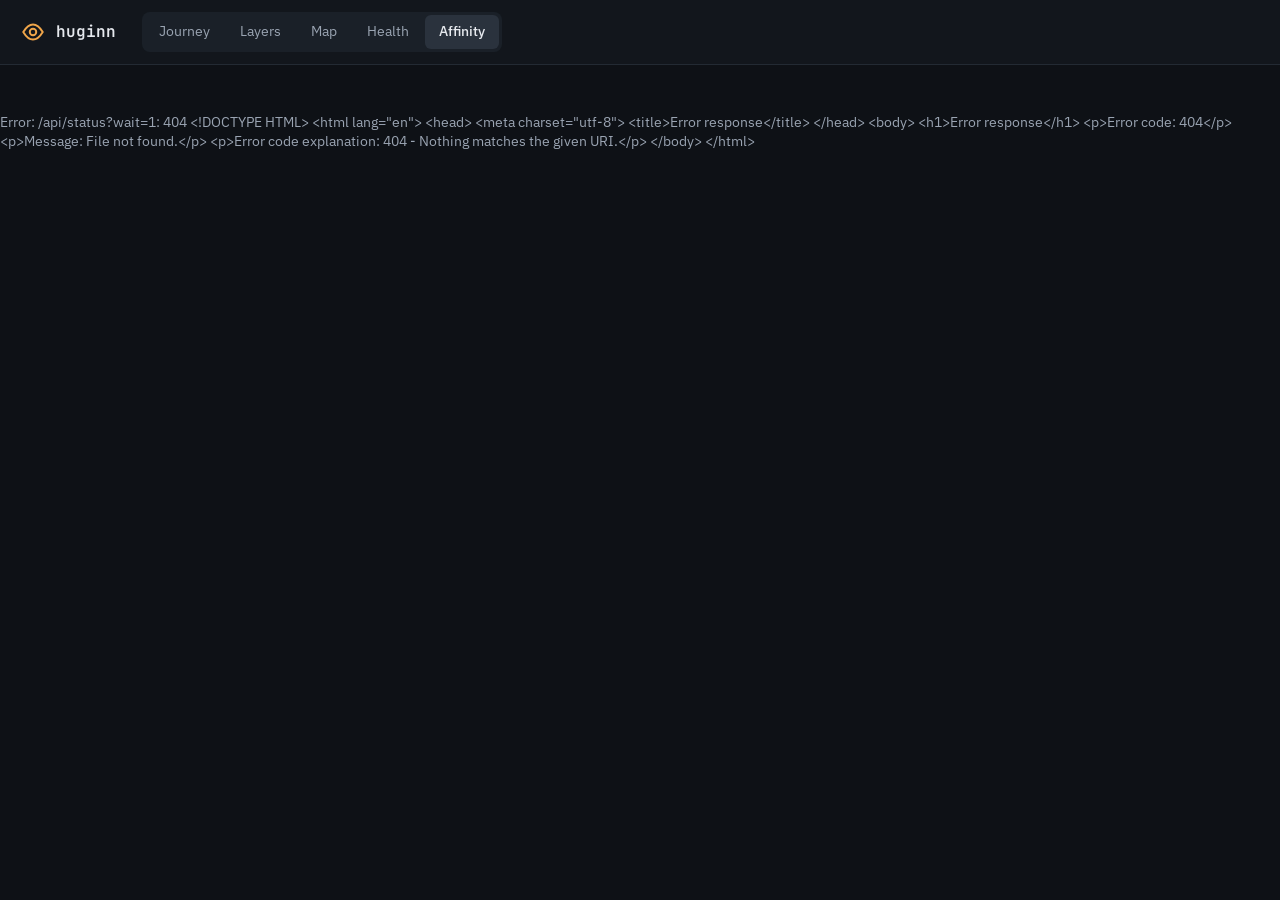
==== internal/web/static/affinity.html @ 20d90197 "Add the affinity page /affinity shows a type's affinity report: the types that look like they do too" ====
<!doctype html>
<html lang="en">
<head>
<meta charset="utf-8">
<meta name="viewport" content="width=device-width, initial-scale=1">
<title>huginn · affinity</title>
<link rel="preconnect" href="https://fonts.googleapis.com">
<link href="https://fonts.googleapis.com/css2?family=IBM+Plex+Sans:wght@400;500;600&amp;family=JetBrains+Mono:wght@400;600&amp;family=Newsreader:opsz,wght@6..72,400;6..72,500&amp;display=swap" rel="stylesheet">
<link rel="stylesheet" href="app.css">
<link rel="stylesheet" href="health.css">
<link rel="stylesheet" href="affinity.css">
</head>
<body>
<header class="top">
  <div class="brand">
    <svg width="26" height="26" viewBox="0 0 24 24" fill="none" stroke="currentColor" stroke-width="1.8" stroke-linecap="round" stroke-linejoin="round" aria-hidden="true"><path d="M3 12c3-5 6-7 9-7s6 2 9 7c-3 5-6 7-9 7s-6-2-9-7z"></path><circle cx="12" cy="12" r="3"></circle></svg>
    <span class="mono">huginn</span>
    <span class="repo" id="repo"></span>
  </div>
  <nav aria-label="Views" class="views">
    <a href="/">Journey</a>
    <a href="/layers">Layers</a>
    <a href="/map">Map</a>
    <a href="/health">Health</a>
    <a href="/affinity" aria-current="page">Affinity</a>
  </nav>
</header>

<div id="loading" class="loading" role="status">Starting…</div>

<div id="app" class="aff" hidden>
  <aside class="picker" aria-labelledby="pickTitle">
    <div class="titlerow">
      <h2 class="h2" id="pickTitle">Types that may do too much</h2>
    </div>
    <span class="muted small">score = blocks × log methods × log fields × log edits</span>
    <div class="seg" role="group" aria-label="Window of history" id="monthSeg"></div>
    <input type="search" id="filter" class="filter" placeholder="Filter types" aria-label="Filter types" autocomplete="off">
    <ol class="types" id="types"></ol>
  </aside>

  <main class="report" id="report" aria-live="polite">
    <section class="summary" aria-label="Summary">
      <p class="eyebrow" id="where"></p>
      <h1 class="headline" id="headline"></h1>
      <p class="lede" id="lede"></p>
      <div class="stats" id="stats"></div>
    </section>

    <section class="panel matrix-panel" aria-labelledby="matTitle">
      <div class="titlerow">
        <h2 class="h2" id="matTitle">Methods × fields</h2>
        <div class="seg" role="group" aria-label="Order" id="orderSeg"></div>
      </div>
      <div class="legend" id="legend"></div>
      <div class="matrix-scroll"><table class="matrix" id="matrix"></table></div>
      <p class="muted small hint">Point at a method to light up its fields and the methods it calls; at a field, the methods using it. Shaded cells are a method using a field of its own block.</p>
    </section>

    <section class="blocks" id="blocks" aria-label="Blocks"></section>

    <div class="pair">
      <section class="panel side" aria-labelledby="findTitle">
        <h2 class="h2" id="findTitle">Findings</h2>
        <ul class="findings" id="findings"></ul>
      </section>
      <section class="panel side" aria-labelledby="stepTitle">
        <h2 class="h2" id="stepTitle">Suggested order</h2>
        <ol class="steps" id="steps"></ol>
        <h3 class="h2 sub" id="noteTitle">Where the signals disagree</h3>
        <ul class="notes" id="notes"></ul>
      </section>
    </div>

    <section class="panel" aria-labelledby="coTitle">
      <div class="titlerow">
        <h2 class="h2" id="coTitle">Change coupling</h2>
        <span class="muted small" id="coSub"></span>
      </div>
      <div class="pair">
        <div class="heat-scroll"><table class="heat" id="heat"></table></div>
        <div class="co-side">
          <ul class="pairs" id="pairs"></ul>
        </div>
      </div>
    </section>

    <section class="panel" aria-labelledby="clTitle">
      <div class="titlerow">
        <h2 class="h2" id="clTitle">Clients</h2>
        <span class="muted small">packages, and files of the type's own package, calling its methods · ~ matched by name only</span>
      </div>
      <div class="scroll"><table class="data clients" id="clients"></table></div>
      <ol class="roles" id="roles"></ol>
      <ul class="uncalled" id="uncalled"></ul>
      <div id="ifaces"></div>
    </section>

    <section class="panel" aria-labelledby="nameTitle">
      <h2 class="h2" id="nameTitle">Names</h2>
      <div id="names"></div>
    </section>
  </main>
</div>
<script src="common.js"></script>
<script src="affinity.js"></script>
</body>
</html>
---- internal/web/static/app.css ----
:root {
  --bg: #0E1116;
  --surface: #12161C;
  --raised: #1A2028;
  --line: #232A33;
  --line-strong: #2A323D;
  --text: #E6E9EE;
  --text-2: #C9CFD8;
  --muted: #9AA4B2;
  --accent: #F0A64A;
  --accent-bg: #2A2418;
  --added: #6FCF97;
  --body: #5BA8F5;
  --signature: #F0A64A;
  --renamed: #C792EA;
  --moved: #8FD3E8;
  --deleted: #EF8A8A;
  --bar: #2C4A5E;
}

* { box-sizing: border-box; }
[hidden] { display: none !important; }
body {
  margin: 0; min-height: 100vh; background: var(--bg); color: var(--text);
  font: 14px/1.4 'IBM Plex Sans', system-ui, sans-serif;
  display: flex; flex-direction: column;
}
button { font: inherit; color: inherit; }
a { color: var(--accent); }
a:hover { color: #FFC27A; }
h1 { margin: 0; font-size: 20px; font-weight: 600; }
.h2 { margin: 0; font-size: 13px; font-weight: 600; }
.mono { font-family: 'JetBrains Mono', ui-monospace, monospace; }
.muted { color: var(--muted); }
.small { font-size: 12px; }
.eyebrow { margin: 0; font-size: 11px; font-weight: 600; letter-spacing: .08em; text-transform: uppercase; color: var(--muted); }
.eyebrow-row { display: flex; justify-content: space-between; align-items: center; }
.panel { background: var(--surface); border: 1px solid var(--line); border-radius: 10px; }
.titlerow { display: flex; flex-wrap: wrap; align-items: baseline; gap: 10px 12px; }

.top { display: flex; flex-wrap: wrap; align-items: center; gap: 16px; padding: 12px 20px; border-bottom: 1px solid var(--line); background: var(--surface); }
.brand { display: flex; align-items: center; gap: 10px; color: var(--accent); }
.brand .mono { color: var(--text); font-weight: 600; font-size: 16px; }
.repo { color: var(--muted); font-size: 13px; }
.views { display: flex; gap: 2px; padding: 3px; background: var(--raised); border-radius: 8px; }
.views a { padding: 7px 14px; border-radius: 6px; color: var(--muted); text-decoration: none; }
.views a[aria-current] { background: var(--line-strong); color: var(--text); font-weight: 500; }
.crumbs { display: flex; flex-wrap: wrap; align-items: center; gap: 6px; font-size: 13px; color: var(--muted); }
.crumbs button { border: 0; background: none; padding: 0; color: var(--muted); cursor: pointer; }
.crumbs button:hover { color: var(--text); }
.crumbs .here { color: var(--text); }

.loading { margin: 48px auto; color: var(--muted); }

.cols { display: flex; flex-wrap: wrap; flex: 1; align-items: stretch; }
.outline { flex: 1 0 260px; max-width: 100%; padding: 20px 16px; border-right: 1px solid var(--line); background: var(--surface); display: flex; flex-direction: column; gap: 12px; }
.center { flex: 999 1 560px; min-width: 0; padding: 20px 24px; display: flex; flex-direction: column; gap: 16px; }
.detail { flex: 1 0 300px; max-width: 100%; padding: 20px; border-left: 1px solid var(--line); background: var(--surface); display: flex; flex-direction: column; gap: 18px; }

.k-type { color: var(--added); } .k-func { color: var(--body); } .k-method { color: var(--renamed); }
.k-var, .k-const, .k-file { color: var(--muted); }

.legend { display: flex; flex-wrap: wrap; gap: 14px; font-size: 12px; color: var(--text-2); }
.legend span { display: flex; align-items: center; gap: 6px; }

.mark { display: inline-block; width: 10px; height: 10px; border-radius: 50%; }
.mark.diamond { width: 9px; height: 9px; border-radius: 2px; transform: rotate(45deg); }
.m-added { background: var(--added); } .m-body { background: var(--body); } .m-signature { background: var(--signature); }
.m-renamed { background: var(--renamed); } .m-moved { background: var(--moved); } .m-deleted { background: var(--deleted); }

.axis { display: grid; grid-template-columns: 200px minmax(0, 1fr); gap: 12px; font-size: 11px; color: var(--muted); padding: 0 6px 6px; border-bottom: 1px solid var(--line); position: sticky; top: 0; background: var(--surface); z-index: 2; }
.track { position: relative; display: grid; gap: 2px; align-items: center; height: 22px; }
.track .mark { justify-self: center; position: relative; z-index: 1; }
.empty { padding: 24px; color: var(--muted); }

.sel-name { font-family: 'JetBrains Mono', monospace; font-size: 16px; font-weight: 600; overflow-wrap: anywhere; }
.sig { display: block; padding: 10px; background: var(--bg); border: 1px solid var(--line); border-radius: 6px; font-family: 'JetBrains Mono', monospace; font-size: 12px; color: var(--text-2); white-space: pre-wrap; overflow-wrap: anywhere; }
.stack { display: flex; flex-direction: column; gap: 6px; }

.btn { display: inline-flex; align-items: center; min-height: 34px; padding: 0 14px; border: 1px solid var(--line-strong); border-radius: 6px; background: var(--raised); color: var(--text); text-decoration: none; font-size: 13px; white-space: nowrap; }
a.btn:hover { border-color: var(--accent); color: var(--text); }
.btn[aria-disabled="true"] { color: var(--muted); opacity: .5; cursor: default; }
.headline { margin: 0; font-size: 15px; }
.headline strong { color: var(--accent); font-weight: 600; }

.dots { display: inline-flex; gap: 3px; flex: none; min-width: 10px; }
.dot { display: inline-block; width: 8px; height: 8px; border-radius: 50%; flex: none; }

.chip { display: inline-flex; align-items: center; gap: 7px; min-height: 32px; padding: 0 12px; border: 1px solid var(--line-strong); border-radius: 999px; background: var(--surface); color: var(--text-2); font-size: 12px; cursor: pointer; }
.chip:hover { border-color: var(--muted); }
.chip[aria-pressed="true"] { background: var(--accent-bg); border-color: var(--accent); color: var(--text); }
.chip .n { color: var(--muted); font-size: 11px; }

.cards { display: flex; flex-direction: column; gap: 12px; }
.card { display: flex; flex-direction: column; gap: 8px; padding: 14px 16px; background: var(--surface); border: 1px solid var(--line); border-left: 3px solid var(--line-strong); border-radius: 10px; min-width: 0; }
.card-head { display: flex; flex-wrap: wrap; align-items: center; gap: 8px; }
.tag { padding: 1px 6px; border: 1px solid var(--line-strong); border-radius: 4px; font-size: 11px; color: var(--muted); }
.summary { font-size: 12px; color: var(--text-2); }

.stats { display: grid; grid-template-columns: repeat(3, minmax(0, 1fr)); gap: 8px; }
.stat { display: flex; flex-direction: column; gap: 2px; padding: 10px; background: var(--bg); border: 1px solid var(--line); border-radius: 8px; }
.stat strong { font-size: 20px; font-weight: 600; }
.detail details summary { cursor: pointer; }

@media (max-width: 480px) {
  .top { padding: 12px 16px; }
  .views a { padding: 7px 10px; }
}

@media (max-width: 700px) {
  .stats { grid-template-columns: 1fr 1fr; }
  .outline, .detail { border: 0; border-bottom: 1px solid var(--line); }
  .center { padding: 16px; }
}
---- internal/web/static/health.css ----
/* The health page; app.css holds the shared base. */

.health { width: 100%; max-width: 1280px; margin: 0 auto; padding: 28px 24px 40px; display: flex; flex-direction: column; gap: 24px; }

.summary { display: flex; flex-direction: column; gap: 10px; max-width: 900px; }
.headline { font-family: 'Newsreader', Georgia, serif; font-size: 32px; font-weight: 500; line-height: 1.2; overflow-wrap: anywhere; }
.lede { margin: 0; font-family: 'Newsreader', Georgia, serif; font-size: 19px; line-height: 1.5; color: var(--text-2); }

.cards { display: grid; grid-template-columns: repeat(auto-fit, minmax(260px, 1fr)); gap: 12px; }
.card { display: flex; flex-direction: column; gap: 10px; padding: 16px 18px; --v: var(--muted); }
.card.v-watch { --v: var(--accent); }
.card.v-good { --v: var(--added); }
.card.v-info { --v: var(--body); }
.card.pending { border-style: dashed; background: none; }
.cardhead { display: flex; align-items: center; justify-content: space-between; gap: 8px; }
.cardhead .h2 { color: var(--text-2); }
.verdict { flex: none; display: inline-flex; align-items: center; gap: 4px; padding: 2px 8px; border: 1px solid var(--v); border-radius: 999px; color: var(--v); font-size: 11px; font-weight: 600; }
.value { display: flex; flex-wrap: wrap; align-items: baseline; gap: 4px 10px; }
.big { font-size: 32px; font-weight: 600; line-height: 1; }
.spark { display: block; width: 100%; height: 52px; }
.spark .base { stroke: var(--line); stroke-width: 1; vector-effect: non-scaling-stroke; }
.spark .line { fill: none; stroke: var(--v); stroke-width: 2; stroke-linejoin: round; vector-effect: non-scaling-stroke; }
.spark .area { fill: var(--v); opacity: .12; stroke: none; }
.spark rect { fill: var(--v); opacity: .8; }
.axis { display: flex; justify-content: space-between; font-size: 10px; color: var(--muted); }
.why { margin: 0; font-size: 13px; line-height: 1.5; color: var(--muted); }
.card .why code { font-family: 'JetBrains Mono', monospace; font-size: 12px; color: var(--text-2); }

.pair { display: flex; flex-wrap: wrap; gap: 12px; align-items: stretch; }
.hot { flex: 999 1 600px; min-width: 0; padding: 18px; display: flex; flex-direction: column; gap: 12px; }
.owners { flex: 1 0 300px; min-width: 0; padding: 18px; display: flex; flex-direction: column; gap: 12px; }

.scroll { overflow-x: auto; }
.data { width: 100%; min-width: 480px; border-collapse: collapse; font-size: 13px; }
.data th { padding: 6px 8px; text-align: left; font-size: 11px; font-weight: 500; color: var(--muted); }
.data td { padding: 9px 8px; border-top: 1px solid var(--line); }
.data .num { text-align: right; font-variant-numeric: tabular-nums; }
.data .bar { width: 18%; }
.data td.mono { font-size: 12px; white-space: nowrap; }
.data td:last-child { white-space: nowrap; }
.data a { text-decoration: none; }
.data a:hover { text-decoration: underline; }
#hotspots { min-width: 720px; }
.meter { display: block; height: 8px; border-radius: 4px; background: var(--accent); }

.stack { display: flex; height: 10px; border-radius: 5px; overflow: hidden; background: var(--raised); }
.ownlist { margin: 0; padding: 0; list-style: none; display: flex; flex-direction: column; gap: 6px; }
.ownlist li { display: flex; align-items: center; gap: 8px; }
.ownlist .sw { flex: none; width: 10px; height: 10px; border-radius: 2px; }
.ownlist .who { flex: 1; min-width: 0; overflow: hidden; text-overflow: ellipsis; white-space: nowrap; }

.silos { display: flex; flex-direction: column; gap: 12px; }
.h2.section { font-size: 18px; color: var(--text); }
.silos .lede { font-size: 17px; max-width: 900px; }
.silo-list { flex: 999 1 600px; min-width: 0; padding: 18px; display: flex; flex-direction: column; gap: 10px; }
.leave { flex: 1 0 320px; min-width: 0; padding: 18px; display: flex; flex-direction: column; gap: 10px; }
.coupling { padding: 18px; display: flex; flex-direction: column; gap: 10px; }
.titlerow .seg { margin-left: auto; }
.seg { display: inline-flex; gap: 2px; padding: 3px; background: var(--raised); border-radius: 8px; }
.seg button { border: 0; padding: 4px 12px; border-radius: 6px; background: none; color: var(--muted); font: inherit; font-size: 12px; cursor: pointer; }
.seg button[aria-pressed="true"] { background: var(--line-strong); color: var(--text); font-weight: 500; }
.data td.unit { min-width: 260px; }
.data .unit a { font-family: 'JetBrains Mono', monospace; font-size: 12px; overflow-wrap: anywhere; }
.reasons { margin-top: 4px; font-size: 12px; line-height: 1.5; color: var(--muted); }
.share { display: flex; align-items: center; gap: 8px; white-space: nowrap; }
.share .meter { flex: none; width: 48px; }
.meter.gauge { background: var(--raised); }
.meter.gauge > span { display: block; height: 100%; border-radius: 4px; background: var(--accent); }
.away { color: var(--deleted); }
.who { display: flex; flex-wrap: wrap; gap: 6px; }
.who label { display: inline-flex; align-items: center; gap: 6px; padding: 4px 10px; border: 1px solid var(--line-strong); border-radius: 999px; font-size: 12px; cursor: pointer; }
.who label:has(input:checked) { border-color: var(--accent); background: var(--accent-bg); }
.who input { margin: 0; accent-color: var(--accent); }
.losses { margin: 0; padding: 0; list-style: none; display: flex; flex-direction: column; }
.losses li { padding: 9px 0; border-top: 1px solid var(--line); }
.losses .unit a { font-family: 'JetBrains Mono', monospace; font-size: 12px; text-decoration: none; overflow-wrap: anywhere; }
.fate { display: inline-block; margin-right: 6px; padding: 1px 7px; border: 1px solid currentColor; border-radius: 999px; font-size: 10px; font-weight: 600; letter-spacing: .04em; text-transform: uppercase; vertical-align: 1px; }
.fate.orphaned { color: var(--deleted); }
.fate.single { color: var(--accent); }
.leave .summ { margin: 0; font-size: 13px; line-height: 1.5; color: var(--text-2); }

@media (max-width: 600px) {
  .health { padding: 20px 16px 32px; }
  .headline { font-size: 26px; }
}
---- internal/web/static/affinity.css ----
/* The affinity page; app.css holds the shared base, health.css the panels. */

.aff {
  --b0: var(--body); --b1: var(--added); --b2: var(--renamed); --b3: var(--moved);
  --b4: var(--signature); --b5: var(--deleted); --b6: #D4C46A; --b7: #A7B4C4;
  display: flex; flex-wrap: wrap; flex: 1; align-items: stretch;
}
.bk0 { --bk: var(--b0); } .bk1 { --bk: var(--b1); } .bk2 { --bk: var(--b2); } .bk3 { --bk: var(--b3); }
.bk4 { --bk: var(--b4); } .bk5 { --bk: var(--b5); } .bk6 { --bk: var(--b6); } .bk7 { --bk: var(--b7); }

.picker { flex: 1 0 260px; max-width: 100%; padding: 20px 16px; border-right: 1px solid var(--line); background: var(--surface); display: flex; flex-direction: column; gap: 10px; }
.picker .seg { align-self: flex-start; }
.filter { width: 100%; min-height: 34px; padding: 0 10px; border: 1px solid var(--line-strong); border-radius: 6px; background: var(--bg); color: var(--text); font: inherit; }
.filter:focus { outline: 2px solid var(--accent); outline-offset: 1px; }
.types { margin: 0; padding: 0; list-style: none; display: flex; flex-direction: column; gap: 2px; overflow-y: auto; max-height: calc(100vh - 230px); }
.types button { width: 100%; display: flex; flex-direction: column; gap: 2px; padding: 8px 10px; border: 1px solid transparent; border-radius: 6px; background: none; text-align: left; cursor: pointer; }
.types button:hover { background: var(--raised); }
.types button[aria-current="true"] { background: var(--accent-bg); border-color: var(--accent); }
.types .tn { font-family: 'JetBrains Mono', monospace; font-size: 13px; color: var(--text); overflow-wrap: anywhere; }
.types .td { font-size: 11px; color: var(--muted); }

.report { flex: 999 1 640px; min-width: 0; padding: 24px 24px 40px; display: flex; flex-direction: column; gap: 20px; }
.report[aria-busy="true"] { opacity: .55; }
.report.failed > :not(.summary), .report.failed .stats { display: none; }
.report .summary { max-width: none; }
.report .headline { font-size: 28px; }
.report .lede { font-size: 17px; max-width: 900px; }
.stats { grid-template-columns: repeat(auto-fit, minmax(120px, 1fr)); max-width: 760px; }
.stat span { font-size: 12px; color: var(--muted); }
.report > .panel, .report .pair > .panel { padding: 18px; display: flex; flex-direction: column; gap: 12px; min-width: 0; }
.side { flex: 1 1 380px; }
.h2.sub { margin-top: 8px; }
.seg button[aria-pressed="true"] { background: var(--line-strong); color: var(--text); }
.titlerow .seg { margin-left: auto; }
.empty-note { color: var(--muted); font-size: 13px; margin: 0; }
.error { color: var(--deleted); }

/* The matrix */
.legend .sw { display: inline-grid; place-items: center; width: 22px; height: 18px; border-radius: 3px; font-family: 'JetBrains Mono', monospace; font-size: 11px; }
.matrix-scroll { overflow: auto; max-height: 76vh; border: 1px solid var(--line); border-radius: 8px; }
.matrix { border-collapse: separate; border-spacing: 0; font-size: 12px; }
.matrix th, .matrix td { padding: 0; background: var(--surface); }
.matrix thead th { position: sticky; top: 0; z-index: 2; vertical-align: bottom; border-bottom: 1px solid var(--line-strong); }
.matrix thead th.corner { left: 0; z-index: 3; text-align: left; padding: 8px 10px; font-weight: 500; color: var(--muted); font-size: 11px; }
.matrix .colhead { width: 26px; min-width: 26px; height: 128px; border-top: 3px solid var(--bk, transparent); cursor: default; }
.matrix .colhead span { display: inline-block; writing-mode: vertical-rl; transform: rotate(180deg); padding: 6px 0; font-family: 'JetBrains Mono', monospace; font-weight: 400; color: var(--text-2); white-space: nowrap; max-height: 120px; overflow: hidden; text-overflow: ellipsis; }
.matrix .colhead.x span { color: var(--muted); font-style: italic; }
.matrix .callhead { padding: 6px 10px; text-align: left; font-weight: 500; color: var(--muted); font-size: 11px; }
.matrix tbody th { position: sticky; left: 0; z-index: 1; text-align: left; padding: 0 10px 0 0; white-space: nowrap; border-left: 3px solid var(--bk, transparent); font-weight: 400; }
.matrix tbody th .tag { display: inline-block; width: 24px; margin-right: 6px; text-align: center; font-family: 'JetBrains Mono', monospace; font-size: 11px; color: var(--bk, var(--muted)); border: 0; padding: 0; }
.matrix tbody th a { font-family: 'JetBrains Mono', monospace; color: var(--text); text-decoration: none; }
.matrix tbody th a:hover { color: var(--accent); }
.matrix td.cell { width: 26px; min-width: 26px; height: 24px; text-align: center; font-family: 'JetBrains Mono', monospace; font-size: 11px; color: var(--muted); border-top: 1px solid var(--line); }
.matrix td.cell.tint { background: color-mix(in srgb, var(--bk) 16%, var(--surface)); }
.matrix td.cell.w { color: var(--text); font-weight: 600; }
.matrix td.cell.rw { color: var(--text); font-weight: 600; }
.matrix td.cell.r { color: var(--text-2); }
.matrix td.cell.x { background: color-mix(in srgb, var(--raised) 60%, var(--surface)); }
.matrix .sep { border-left: 1px solid var(--line-strong); }
.matrix .sep2 { border-left: 3px double var(--line-strong); }
.matrix td.calls { padding: 0 10px; white-space: nowrap; color: var(--muted); font-size: 11px; border-top: 1px solid var(--line); }
.matrix tbody tr.kind-bridge th a, .matrix tbody tr.kind-free th a { color: var(--text-2); font-style: italic; }
.matrix .hl-r th, .matrix .hl-r td { background: var(--raised); }
.matrix .hl-c { background: var(--raised) !important; }
.matrix .hl-call th a { color: var(--accent); }
.matrix .hl-r td.cell.tint, .matrix td.cell.tint.hl-c { background: color-mix(in srgb, var(--bk) 30%, var(--raised)) !important; }
.hint { margin: 0; }

/* Blocks */
.blocks { display: grid; grid-template-columns: repeat(auto-fit, minmax(300px, 1fr)); gap: 12px; }
.block { display: flex; flex-direction: column; gap: 8px; padding: 14px 16px; border-left: 3px solid var(--bk); }
.block-head { display: flex; align-items: baseline; gap: 10px; flex-wrap: wrap; }
.letter { display: inline-grid; place-items: center; min-width: 24px; height: 24px; padding: 0 6px; border-radius: 6px; background: color-mix(in srgb, var(--bk) 22%, transparent); color: var(--bk); font-family: 'JetBrains Mono', monospace; font-weight: 600; }
.block-label { font-family: 'JetBrains Mono', monospace; font-size: 14px; font-weight: 600; }
.block .kv { display: grid; grid-template-columns: 64px 1fr; gap: 4px 8px; font-size: 12px; }
.block .kv dt { color: var(--muted); }
.block .kv dd { margin: 0; font-family: 'JetBrains Mono', monospace; color: var(--text-2); overflow-wrap: anywhere; }
.block .why { font-size: 12px; }
.signals { display: flex; flex-wrap: wrap; gap: 6px; }

/* Findings, steps, notes */
.findings, .notes, .uncalled { margin: 0; padding: 0; list-style: none; display: flex; flex-direction: column; gap: 10px; }
.findings li { display: flex; flex-direction: column; gap: 3px; padding-left: 10px; border-left: 2px solid var(--line-strong); }
.findings .fk { font-size: 11px; font-weight: 600; letter-spacing: .06em; text-transform: uppercase; color: var(--accent); }
.findings .adv { font-size: 12px; color: var(--muted); }
.steps { margin: 0; padding-left: 20px; display: flex; flex-direction: column; gap: 10px; }
.steps li { padding-left: 4px; }
.steps .signals { margin-top: 4px; }
.notes li { font-size: 13px; color: var(--text-2); padding-left: 10px; border-left: 2px solid var(--signature); }

/* Change coupling */
.heat-scroll { flex: 1 1 360px; min-width: 0; overflow: auto; max-height: 60vh; }
.heat { border-collapse: separate; border-spacing: 2px; font-size: 11px; }
.heat th { text-align: right; padding-right: 6px; font-family: 'JetBrains Mono', monospace; font-weight: 400; color: var(--text-2); white-space: nowrap; border-right: 3px solid var(--bk, transparent); }
.heat td { width: 14px; min-width: 14px; height: 14px; border-radius: 3px; background: var(--raised); }
.heat td.on { background: color-mix(in srgb, var(--body) calc(var(--v) * 100%), var(--raised)); }
.heat td.cross.on { background: color-mix(in srgb, var(--signature) calc(var(--v) * 100%), var(--raised)); }
.heat td.strong { outline: 1px solid var(--text-2); }
.co-side { flex: 1 1 320px; min-width: 0; display: flex; flex-direction: column; gap: 12px; }
.pairs { margin: 0; padding: 0; list-style: none; display: flex; flex-direction: column; gap: 8px; font-size: 13px; }
.pairs .pn { font-family: 'JetBrains Mono', monospace; }
.pairs .ptext { font-size: 12px; color: var(--muted); }

/* Clients */
.clients { min-width: 0; }
.clients th.m { writing-mode: vertical-rl; transform: rotate(180deg); text-align: left; padding: 6px 2px; font-family: 'JetBrains Mono', monospace; font-weight: 400; white-space: nowrap; }
.clients td.d { text-align: center; color: var(--accent); }
.clients td.d.approx { color: var(--muted); }
.clients td.cname { font-family: 'JetBrains Mono', monospace; font-size: 12px; white-space: nowrap; }
.roles { margin: 0; padding-left: 20px; display: flex; flex-direction: column; gap: 4px; font-size: 13px; color: var(--text-2); }
.uncalled li { font-size: 13px; }
.iface { margin: 0; padding: 10px; background: var(--bg); border: 1px solid var(--line); border-radius: 6px; font-family: 'JetBrains Mono', monospace; font-size: 12px; color: var(--text-2); white-space: pre; overflow-x: auto; }
details.ifbox { display: flex; flex-direction: column; gap: 6px; }
details.ifbox summary { cursor: pointer; font-size: 13px; }

/* Names */
.words { display: flex; flex-direction: column; gap: 6px; }
.word { display: flex; flex-wrap: wrap; gap: 4px 10px; align-items: baseline; font-size: 13px; }
.word .w { min-width: 90px; font-weight: 600; }
.word .mem { font-family: 'JetBrains Mono', monospace; font-size: 12px; color: var(--text-2); }

@media (max-width: 700px) {
  .picker { border-right: 0; border-bottom: 1px solid var(--line); }
  .types { max-height: 260px; }
  .report { padding: 16px; }
  .report .headline { font-size: 22px; }
}
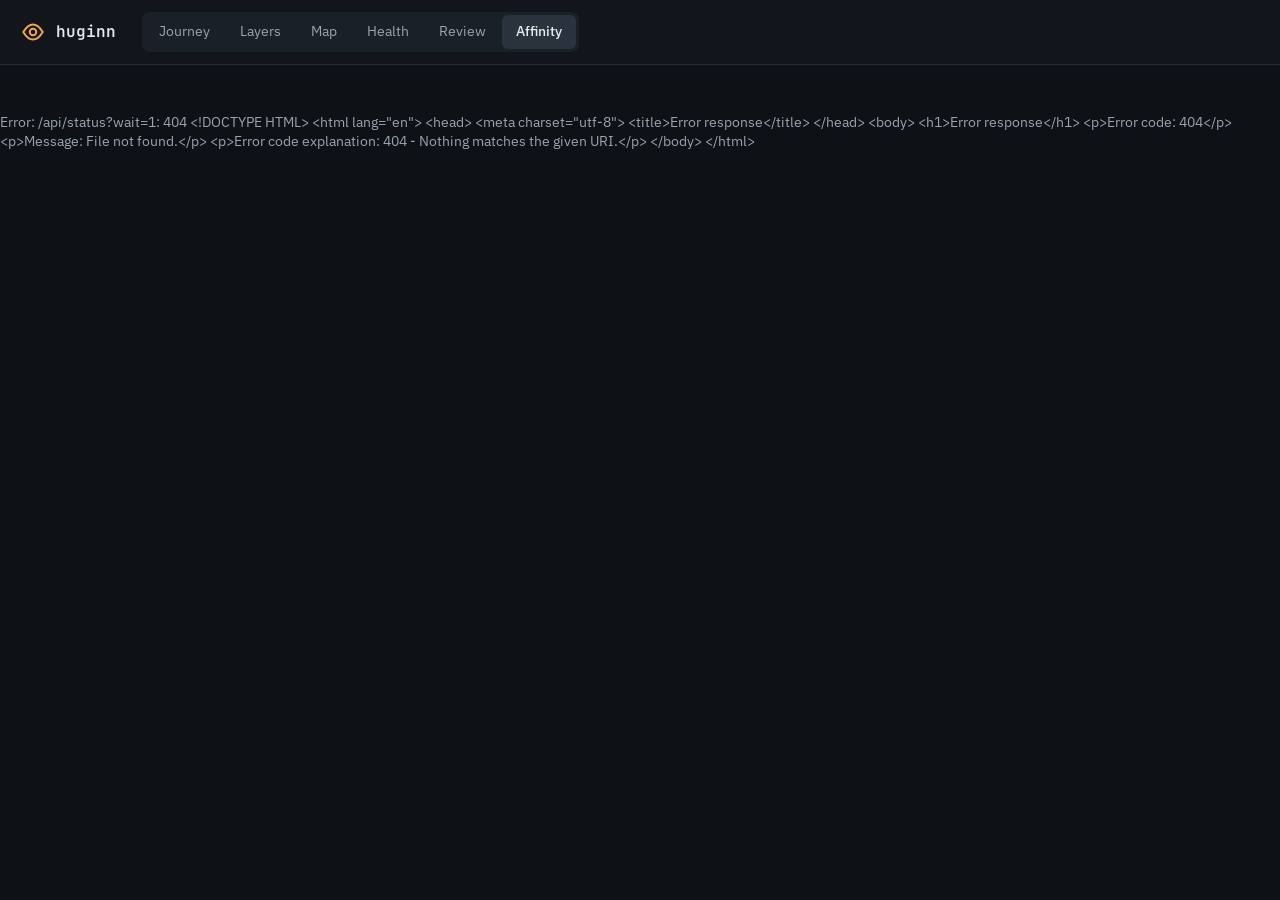
==== commit 199b8597: "Merge master into claude/affinity-matrix-refactoring-483f8d Both sides added a page and a command: t" ====
--- a/internal/web/static/affinity.html
+++ b/internal/web/static/affinity.html
@@ -22,6 +22,7 @@
     <a href="/layers">Layers</a>
     <a href="/map">Map</a>
     <a href="/health">Health</a>
+    <a href="/review">Review</a>
     <a href="/affinity" aria-current="page">Affinity</a>
   </nav>
 </header>
